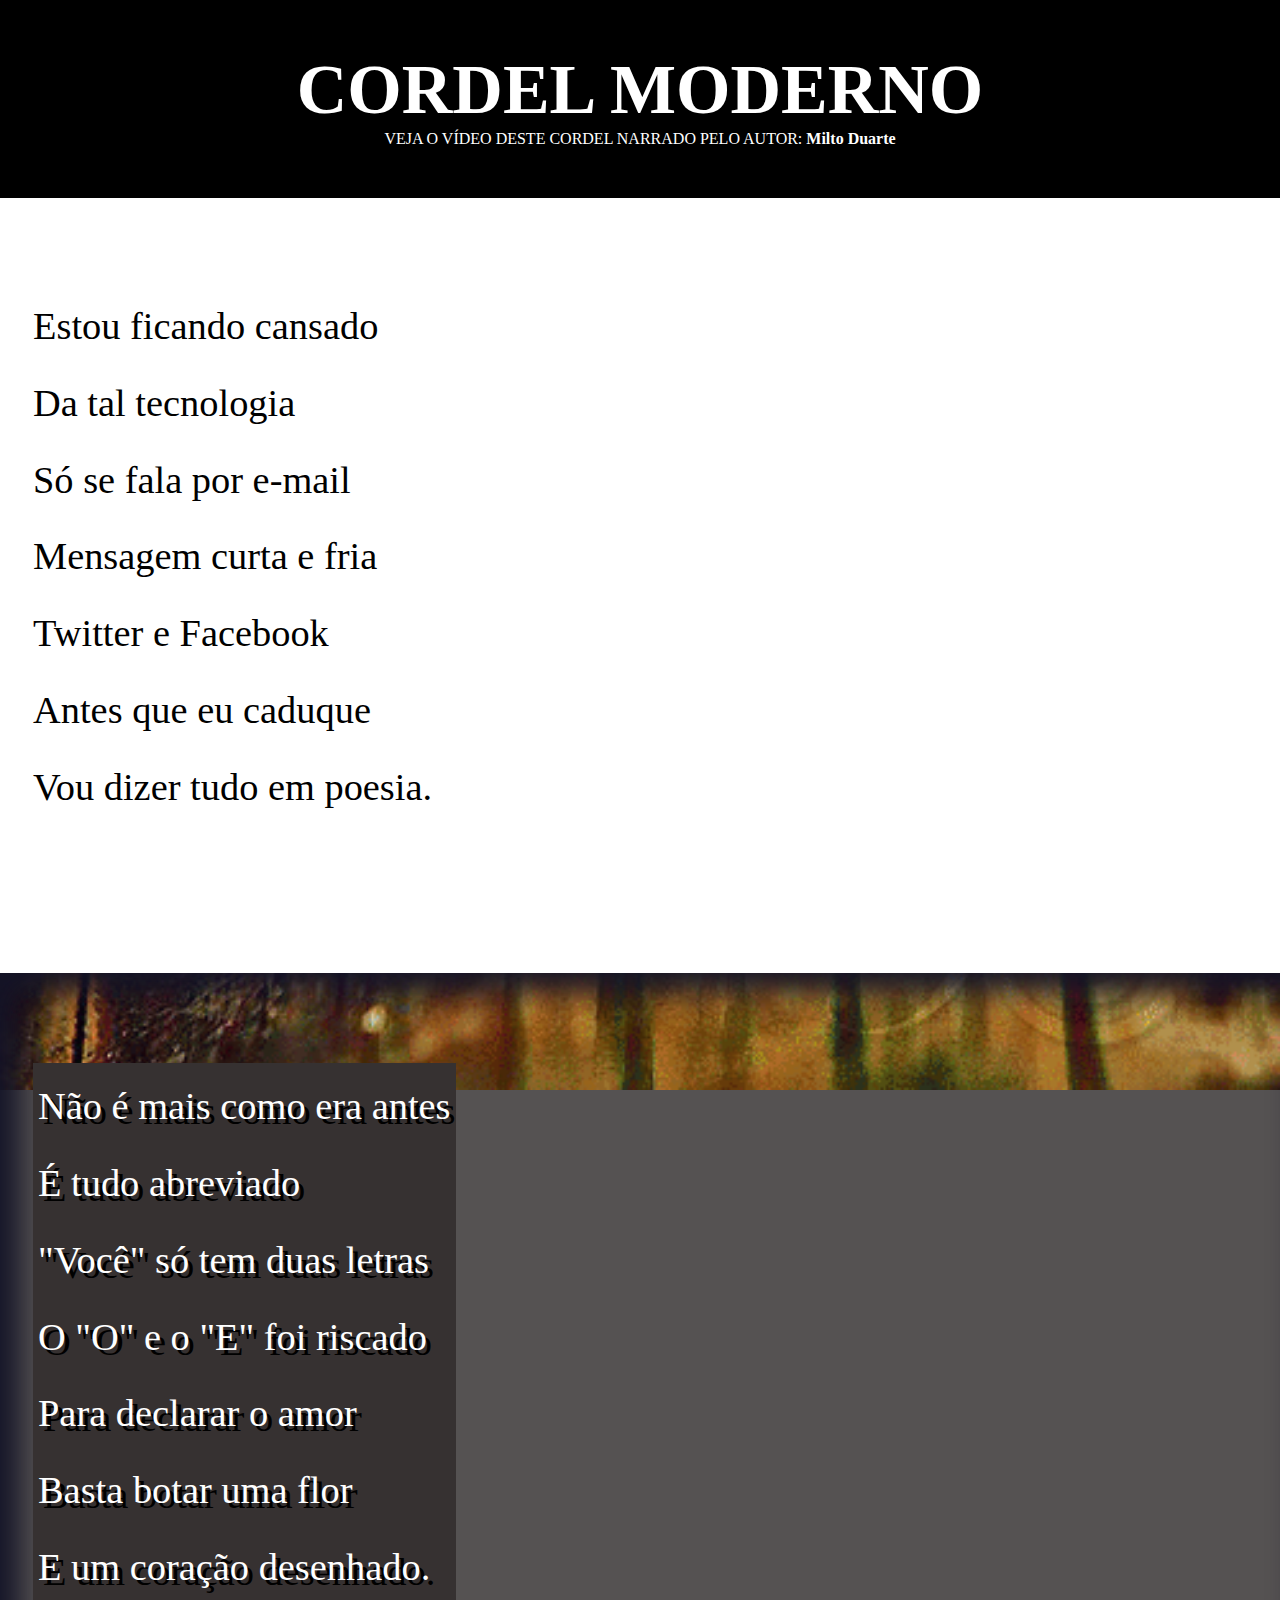
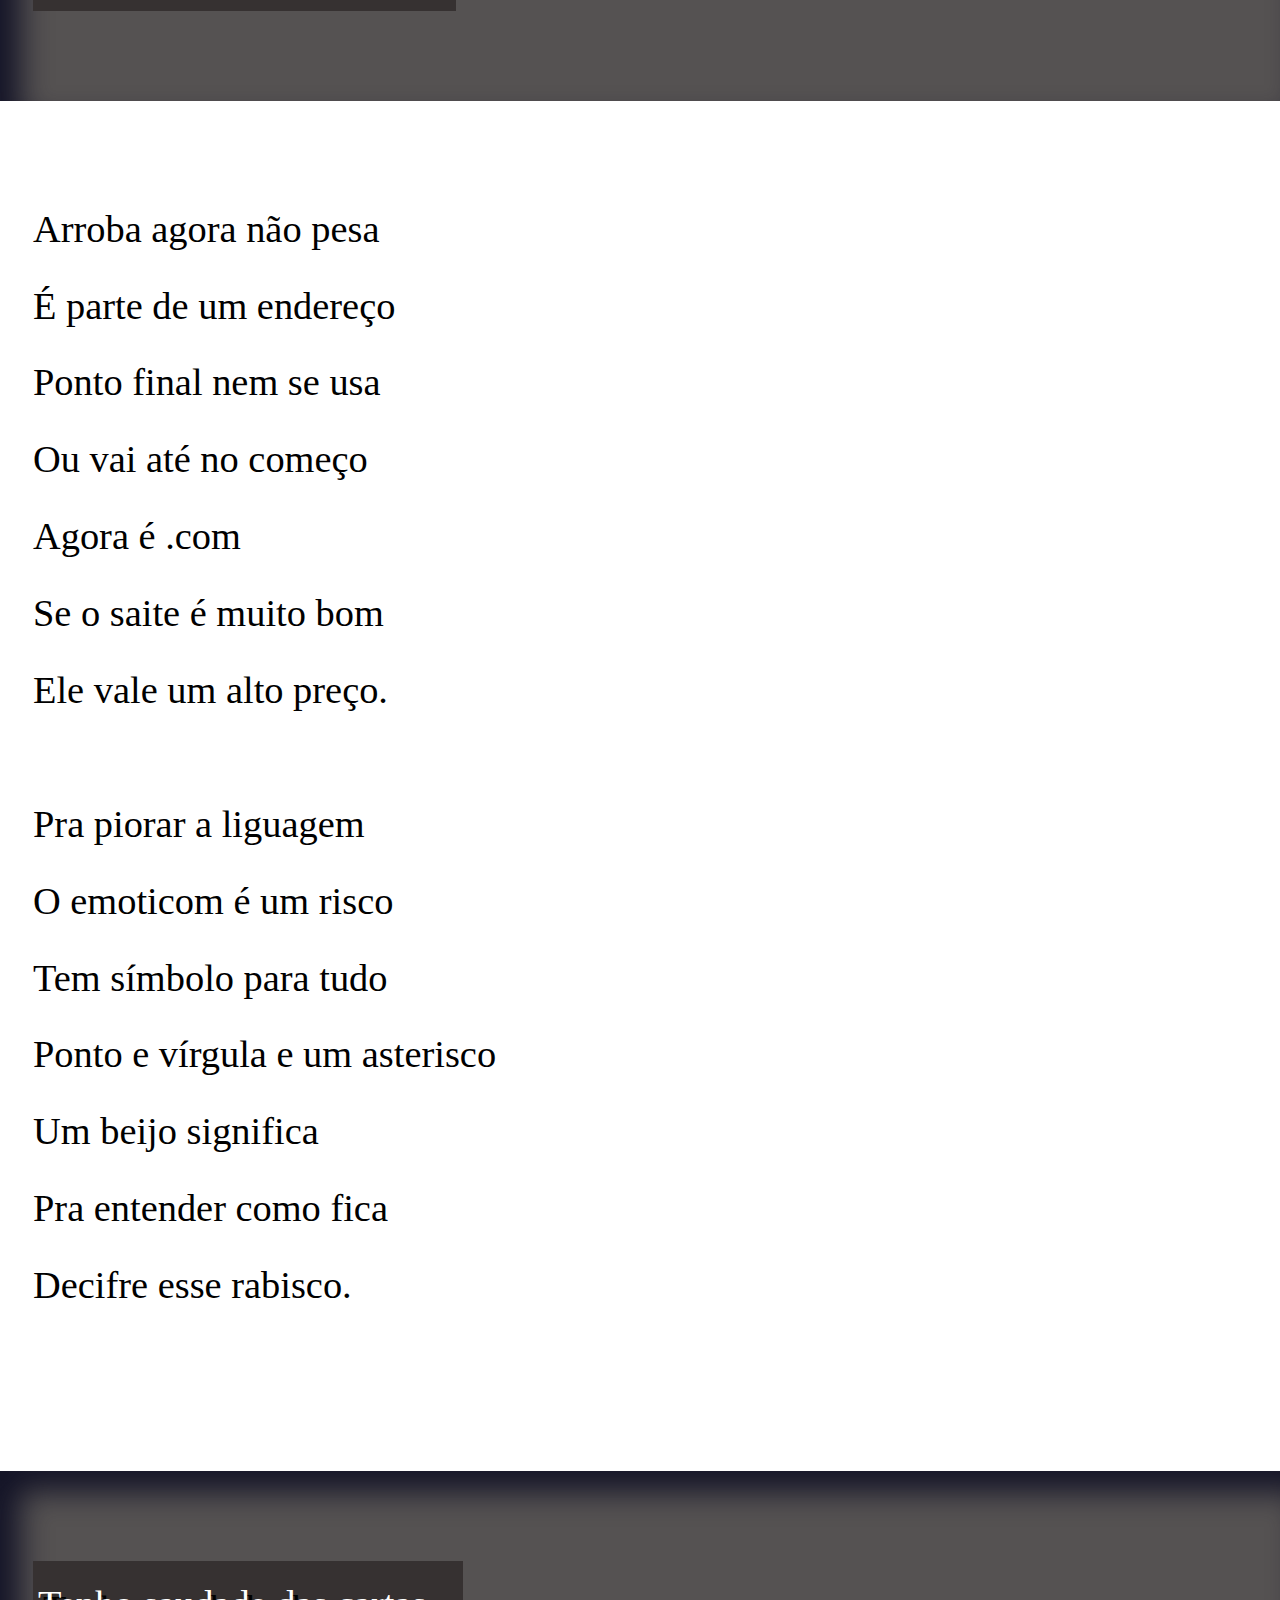
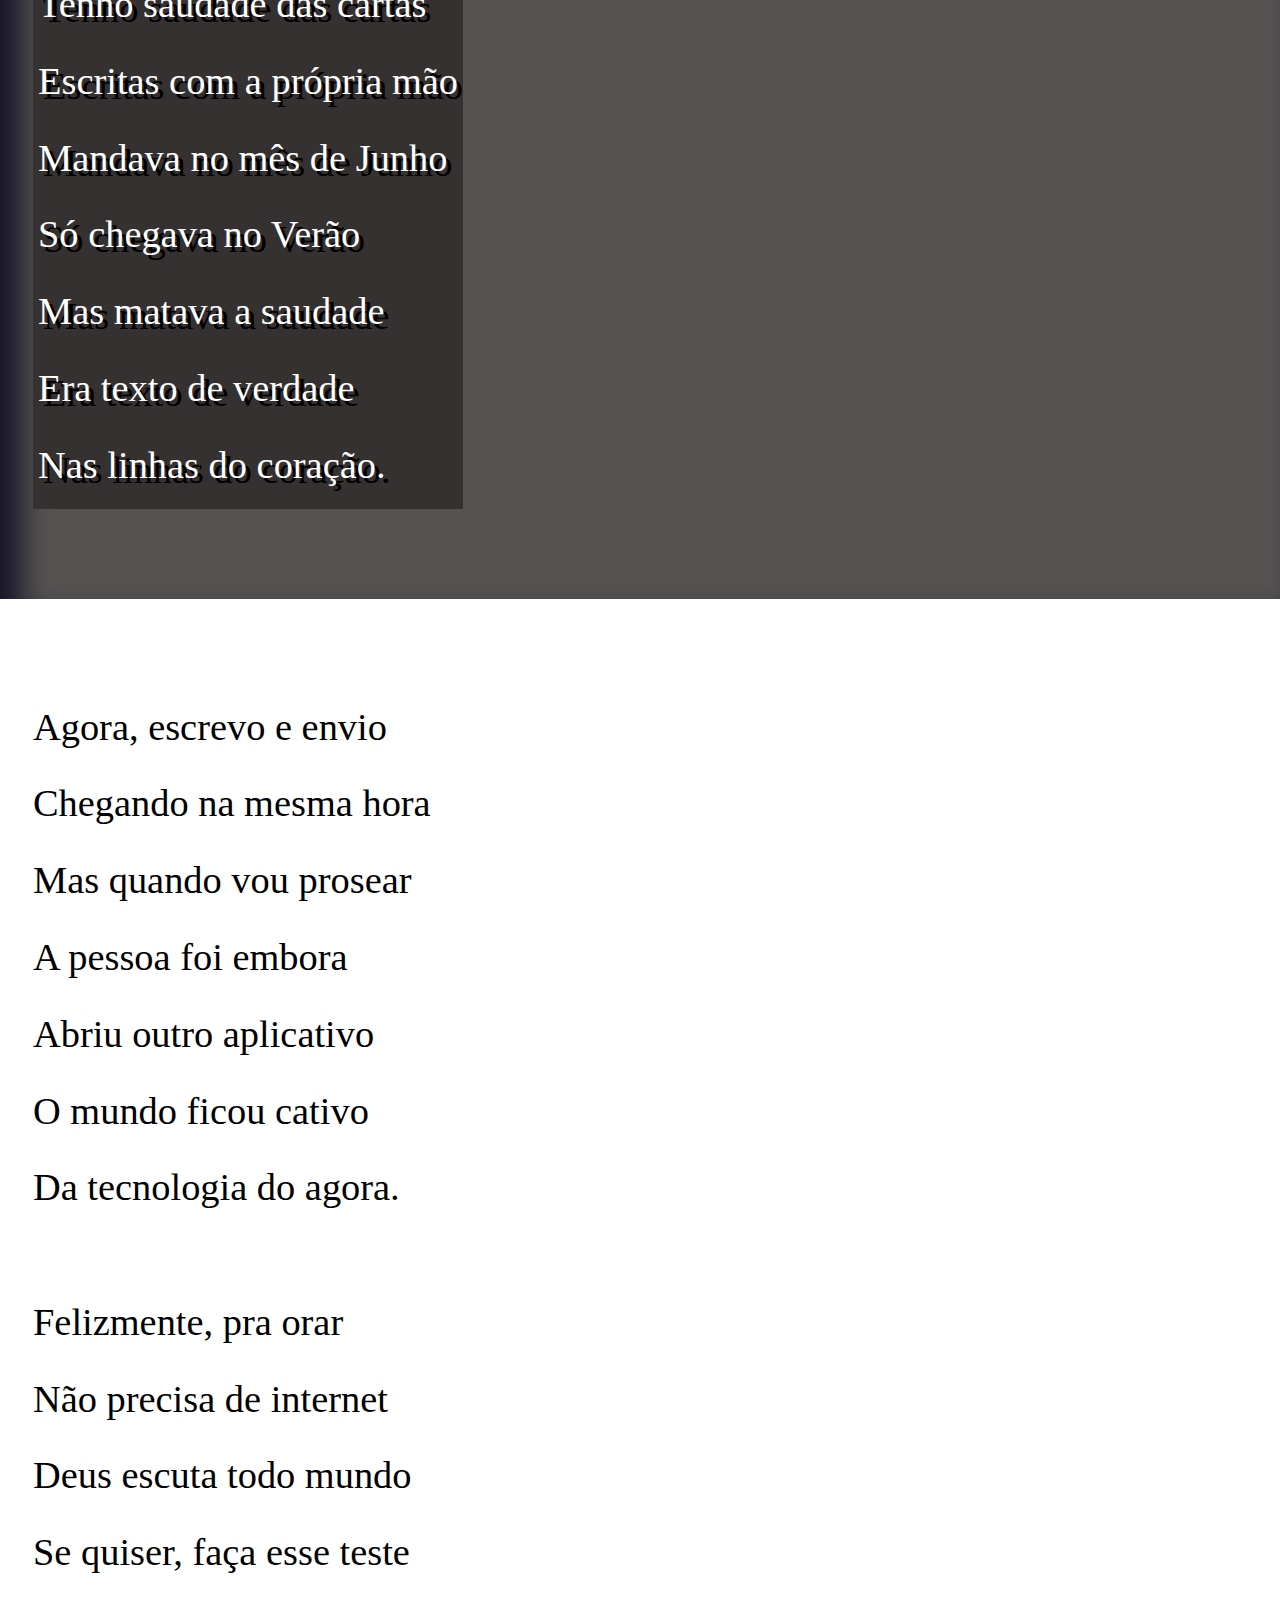
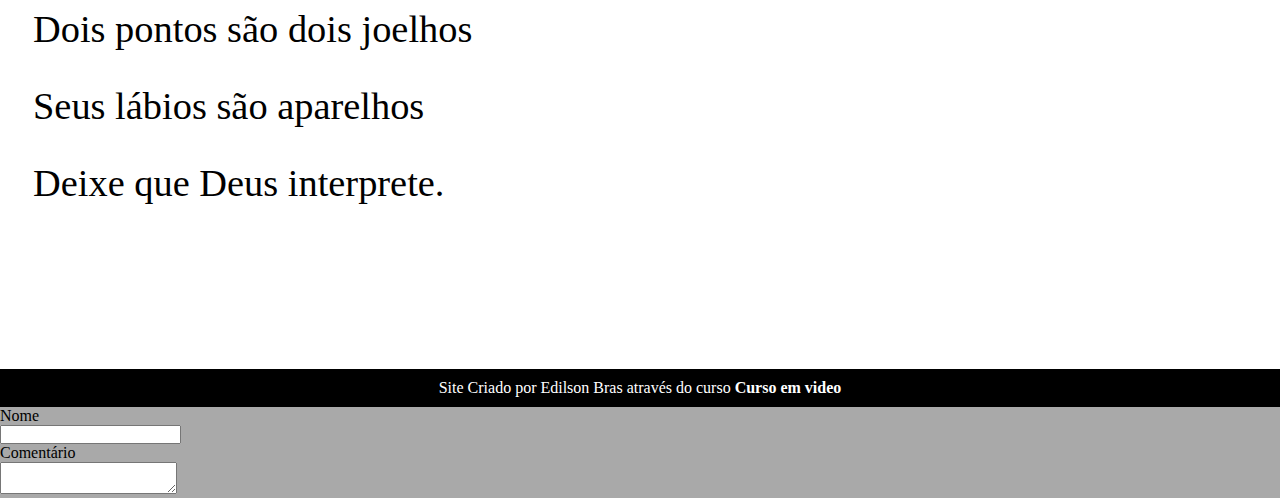
==== cordel.html @ c6f1e2fd "Initial commit" ====
<!DOCTYPE html>
<html lang="pt-br">

<head>
  <meta charset="UTF-8">
  <meta name="viewport" content="width=device-width, initial-scale=1.0">
  <title>Cordel Moderno</title>
  <link rel="stylesheet" href="style.css">


</head>

<header>
  <h1>CORDEL MODERNO</h1>
  <p>VEJA O VÍDEO DESTE CORDEL NARRADO PELO AUTOR: <a href="https://youtu.be/ePPNliWMnoM" target="_blank">
      Milto Duarte </a></p>
</header>


<body>
  <section class="normal">
    <p>
      Estou ficando cansado<br>

      Da tal tecnologia <br>

      Só se fala por e-mail <br>

      Mensagem curta e fria <br>

      Twitter e Facebook <br>

      Antes que eu caduque <br>

      Vou dizer tudo em poesia. <br>
    </p>

  </section>


  <section class="imagemf" id="img01">
    <p>
      Não é mais como era antes <br>

      É tudo abreviado <br>

      "Você" só tem duas letras <br>

      O "O" e o "E" foi riscado <br>

      Para declarar o amor <br>

      Basta botar uma flor <br>

      E um coração desenhado. <br>
    </p>
  </section>


  <section class="normal">

    <p>
      Arroba agora não pesa <br>

      É parte de um endereço <br>

      Ponto final nem se usa <br>

      Ou vai até no começo <br>

      Agora é .com <br>

      Se o saite é muito bom <br>

      Ele vale um alto preço. <br></p>



    <p>Pra piorar a liguagem <br>

      O emoticom é um risco <br>

      Tem símbolo para tudo <br>

      Ponto e vírgula e um asterisco <br>

      Um beijo significa <br>

      Pra entender como fica <br>

      Decifre esse rabisco. <br></p>


  </section>


  <section class="imagemf" id="img02">
    <p>Tenho saudade das cartas <br>

      Escritas com a própria mão <br>

      Mandava no mês de Junho <br>

      Só chegava no Verão <br>

      Mas matava a saudade <br>

      Era texto de verdade <br>

      Nas linhas do coração. <br></p>
  </section>


  <section class="normal">
    <p>Agora, escrevo e envio <br>

      Chegando na mesma hora <br>

      Mas quando vou prosear <br>

      A pessoa foi embora <br>

      Abriu outro aplicativo <br>

      O mundo ficou cativo <br>

      Da tecnologia do agora. <br></p>



    <p>Felizmente, pra orar <br>

      Não precisa de internet <br>

      Deus escuta todo mundo <br>

      Se quiser, faça esse teste <br>

      Dois pontos são dois joelhos <br>

      Seus lábios são aparelhos <br>

      Deixe que Deus interprete. <br></p>
  </section>




  <footer>
    <p>Site Criado por Edilson Bras através do curso
      <a href="https://www.youtube.com/watch?v=e-HB90dx_CI&list=PLHz_AreHm4dmcAviDwiGgHbeEJToxbOpZ&index=21"
        target="_blank"> Curso em video </a>
    </p>
  </footer>



  <div>
    Nome<br>
    <input type="text" name="nome">
  </div>
  <div>
    Comentário<br>
    <textarea name="comentarios" id="comentarios"></textarea>
  </div>

</body>



</html>
---- style.css ----
@charset "UTF-8";



:root {

  --fonte01: 'Dancing Script', cursive;

  --fonte02: 'Times New Roman', Times, serif
}


* {

  margin: 0px;
  padding: 0px;
}

body {
  min-height: 100vh;
  background-color: darkgray;
  font-family: var(--fonte01);

}


header {

  background-color: black;
  color: white;
  text-align: center;

}

header>h1 {
  font-variant: small-caps;
  padding-top: 50px;
  font-family: var(--fonte02);
  font-size: 70px;

}


header>p {
  padding-bottom: 50px;

}


a {
  color: white;
  text-decoration: none;
  font-weight: bolder;
}

a:hover {
  text-decoration: underline;

}




section {
  padding-top: 10vh;
  padding-bottom: 10vh;
  line-height: 2em;
  padding-left: 33px;
  font-size: 3vw;

}



section>p {
  padding-bottom: 1.5em;

}


section.normal {
  background-color: white;
  color: black;

}


section.imagemf>p {
  background-color: rgb(54, 49, 49);
  display: inline-block;
  padding: 5px;
  text-shadow: 5px 5px 0px black;


}





section.imagemf {
  background-color: rgb(85, 82, 82);
  color: white;
  box-shadow: inset 20px 20px 30px 0px rgb(20, 20, 39);
  background-attachment: fixed;
  min-width: 300px;



}

#img01 {
  background-image: url('imagens de fundo gif/borboleta.gif');
  background-repeat: no-repeat;
  background-size: cover;
  background-position: right center;
}

#img02 {
  background-image: url('imagens de fundo gif/carta_escrita.gif');
  background-repeat: no-repeat;
  background-size: cover;
  background-position: center center;

}






footer {
  background-color: black;
  text-align: center;
  padding: 10px;
  color: white;


}
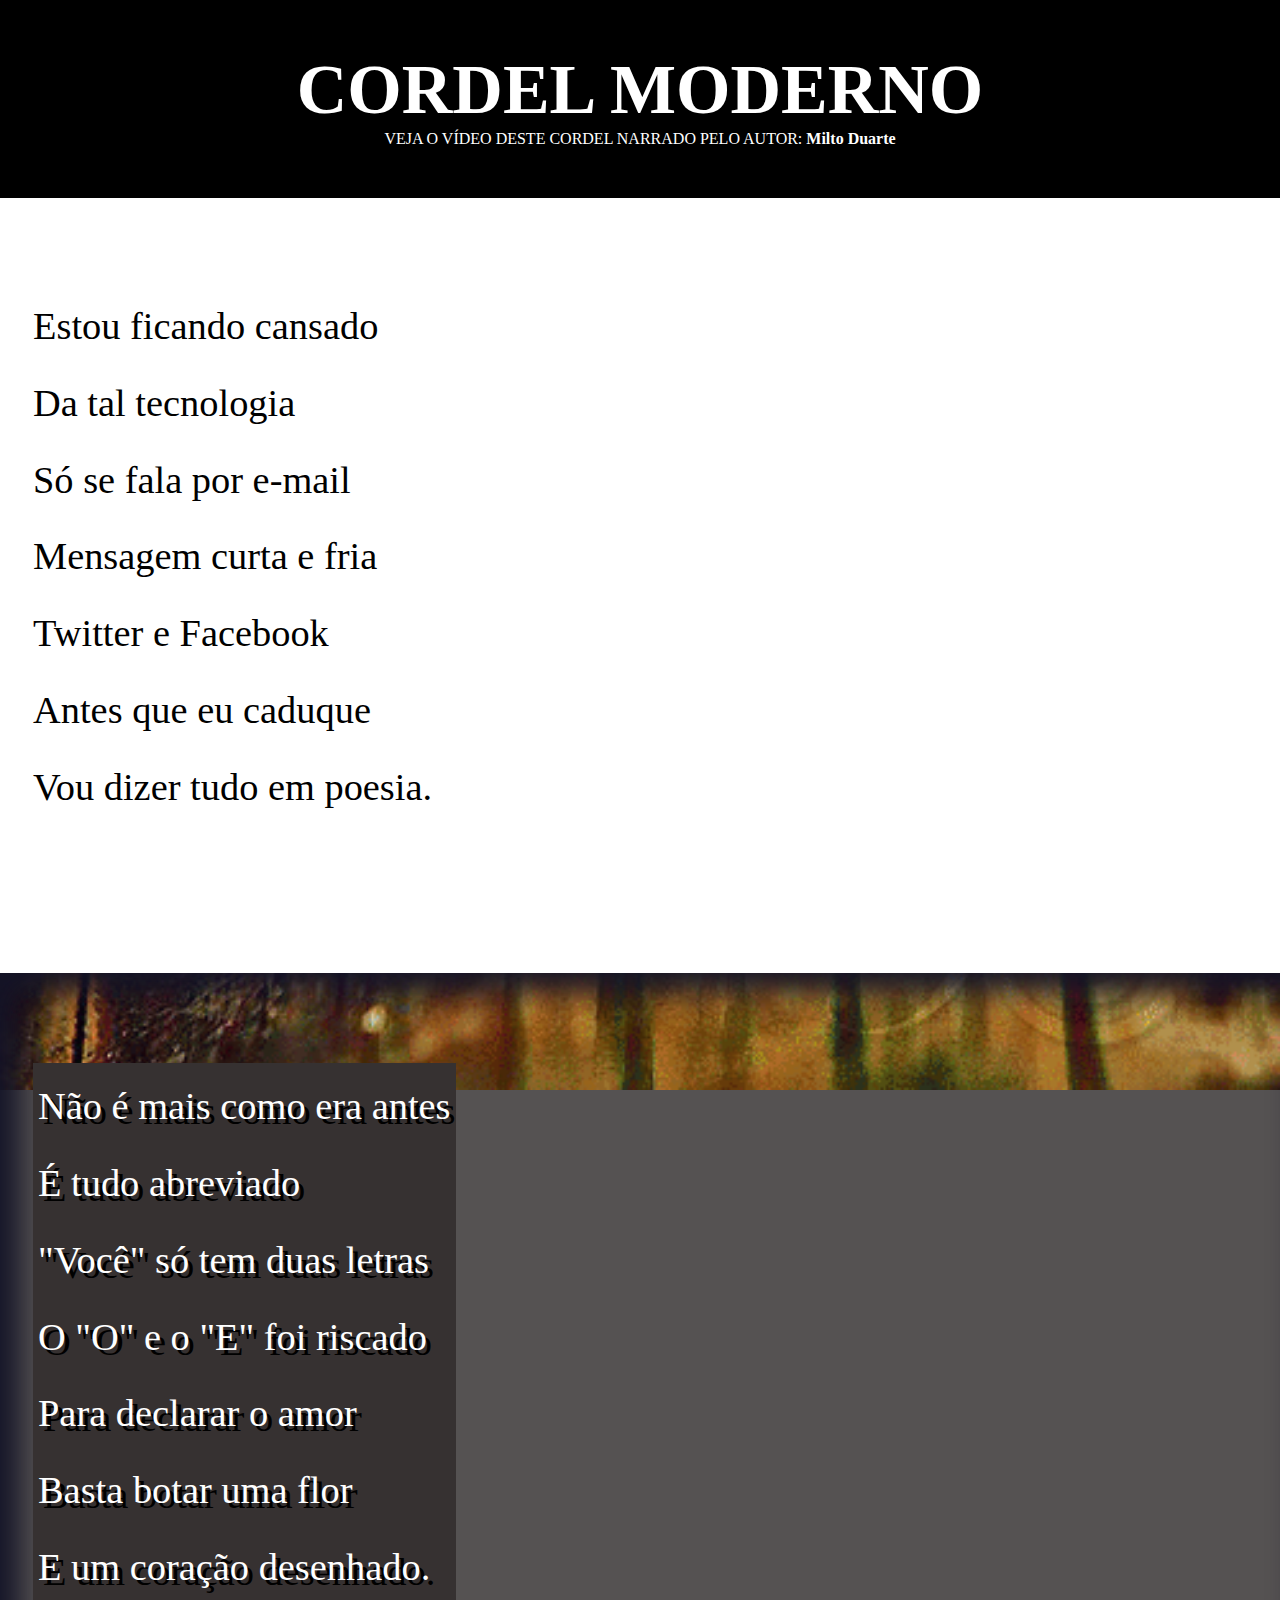
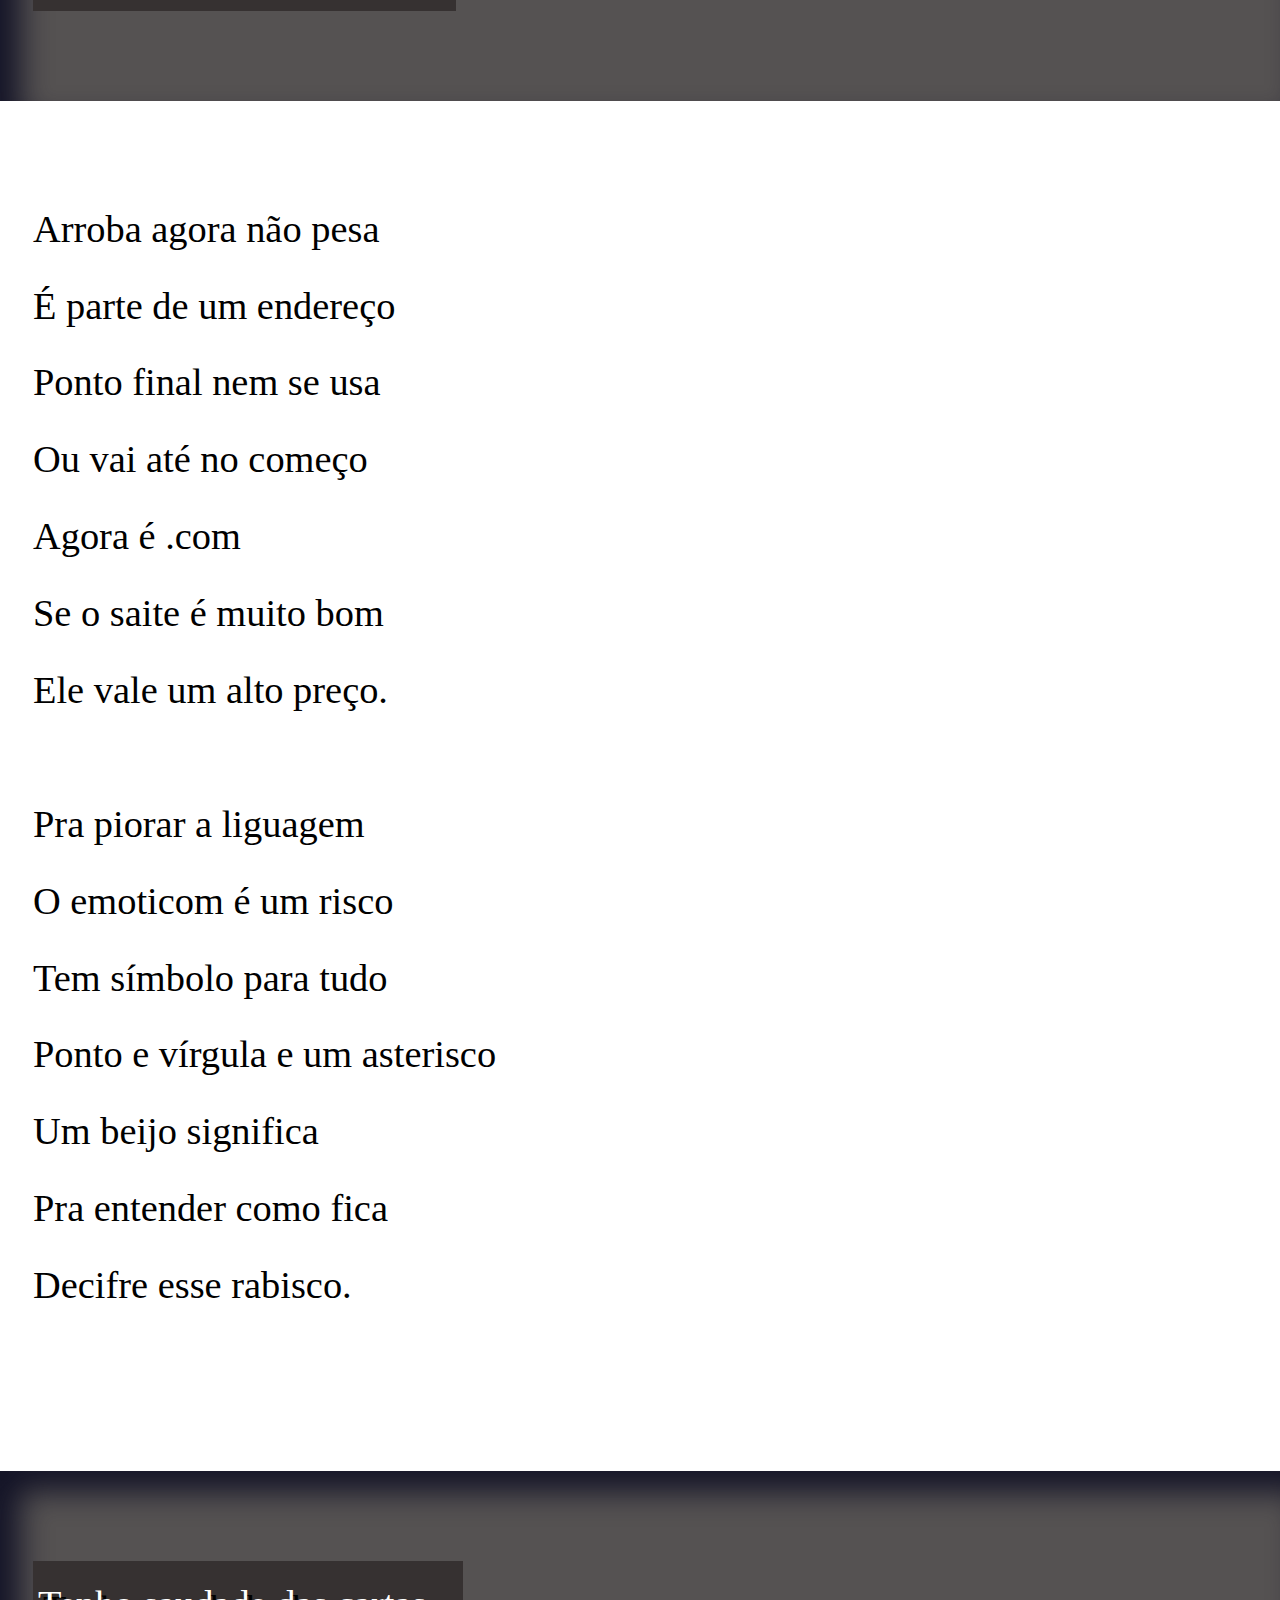
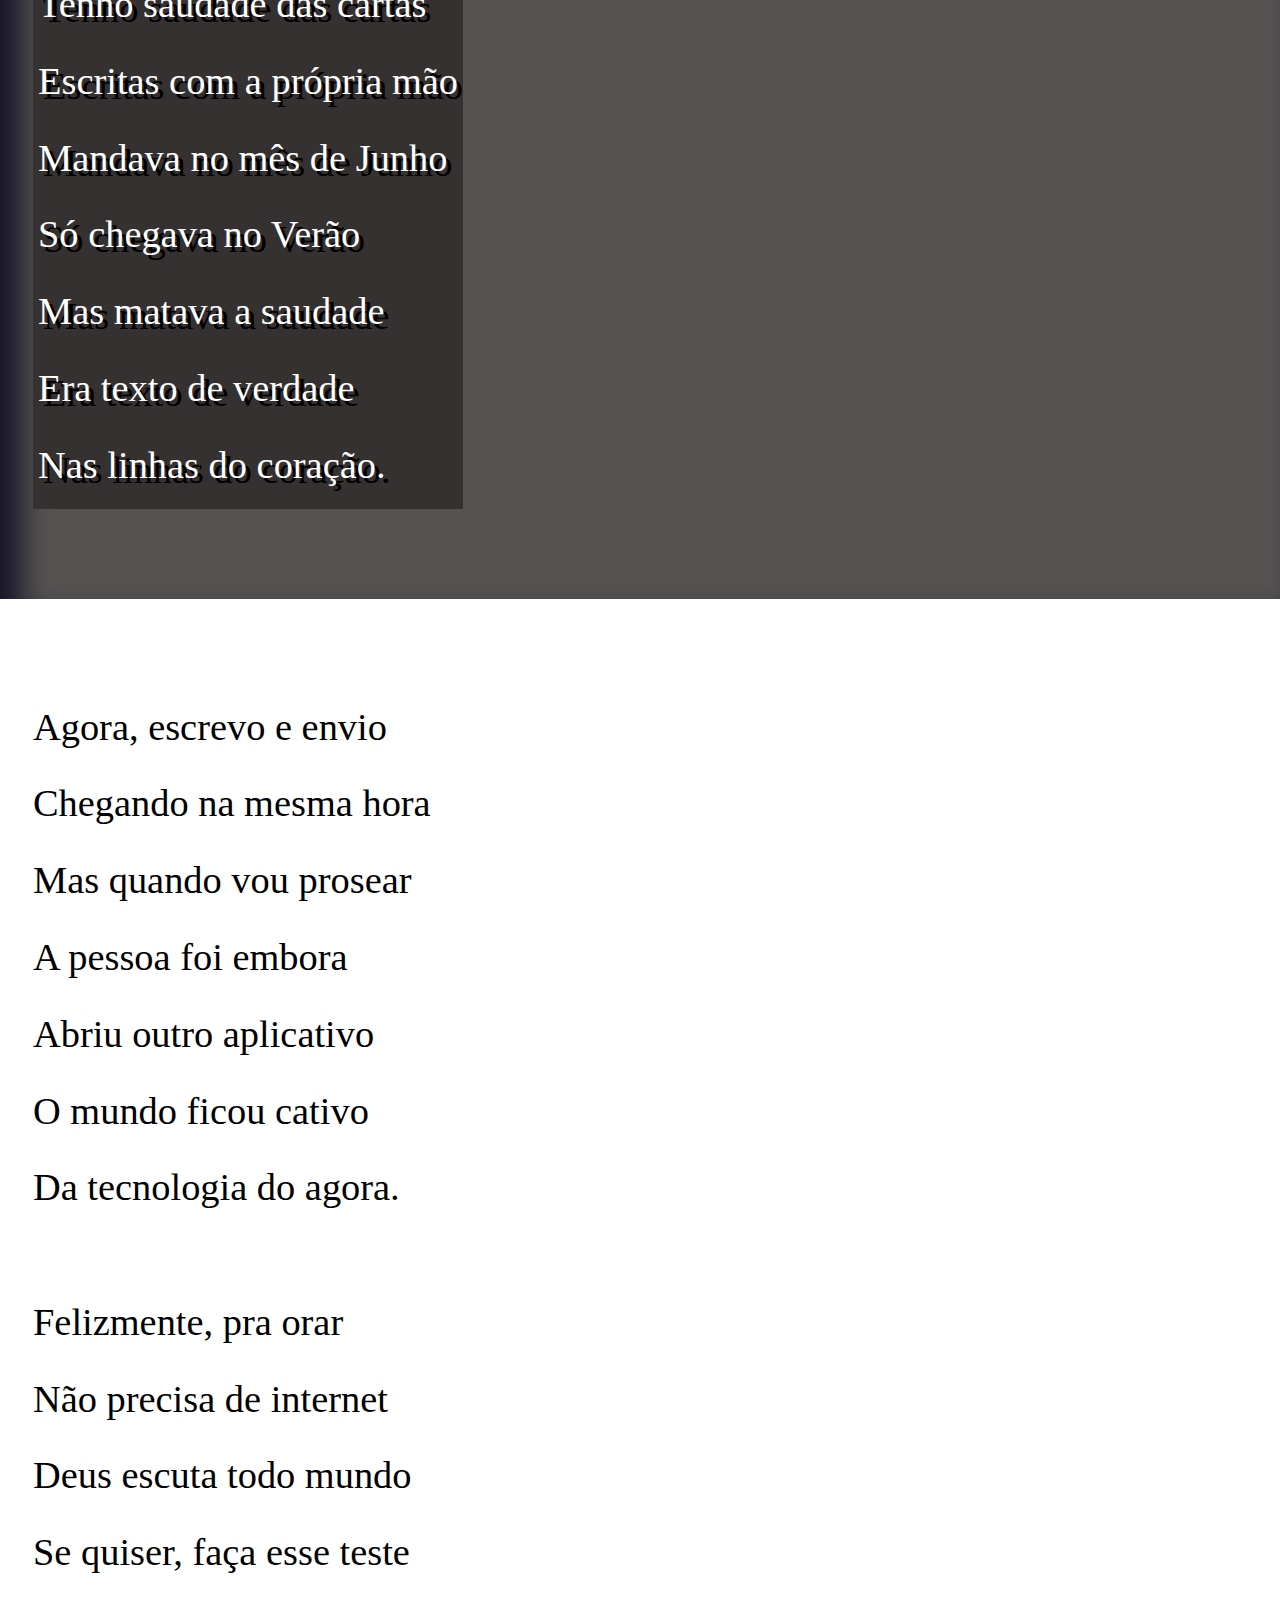
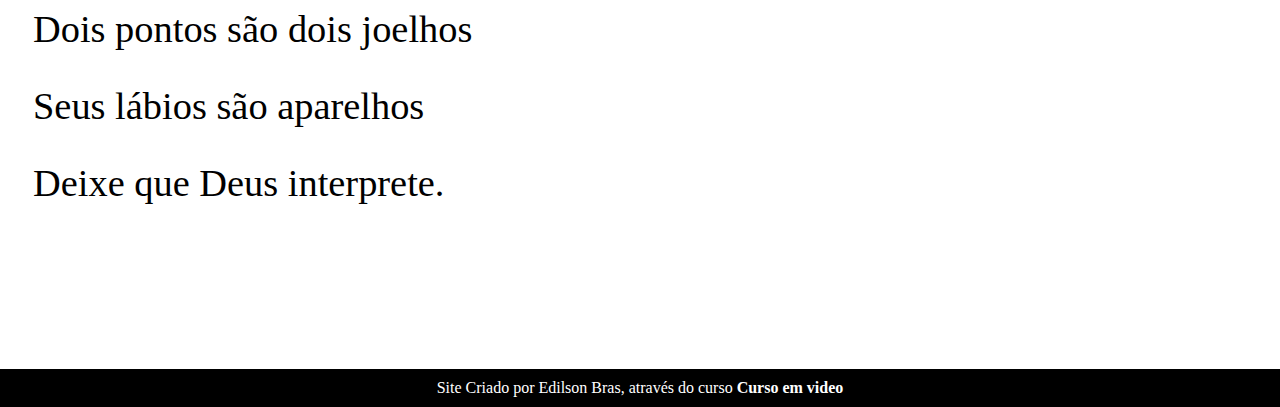
==== commit 6a8a452c: "atualizando" ====
--- a/cordel.html
+++ b/cordel.html
@@ -147,25 +147,14 @@
 
 
   <footer>
-    <p>Site Criado por Edilson Bras através do curso
+    <p>Site Criado por Edilson Bras, através do curso
       <a href="https://www.youtube.com/watch?v=e-HB90dx_CI&list=PLHz_AreHm4dmcAviDwiGgHbeEJToxbOpZ&index=21"
         target="_blank"> Curso em video </a>
     </p>
   </footer>
 
 
-
-  <div>
-    Nome<br>
-    <input type="text" name="nome">
-  </div>
-  <div>
-    Comentário<br>
-    <textarea name="comentarios" id="comentarios"></textarea>
-  </div>
-
 </body>
 
 
-
 </html>